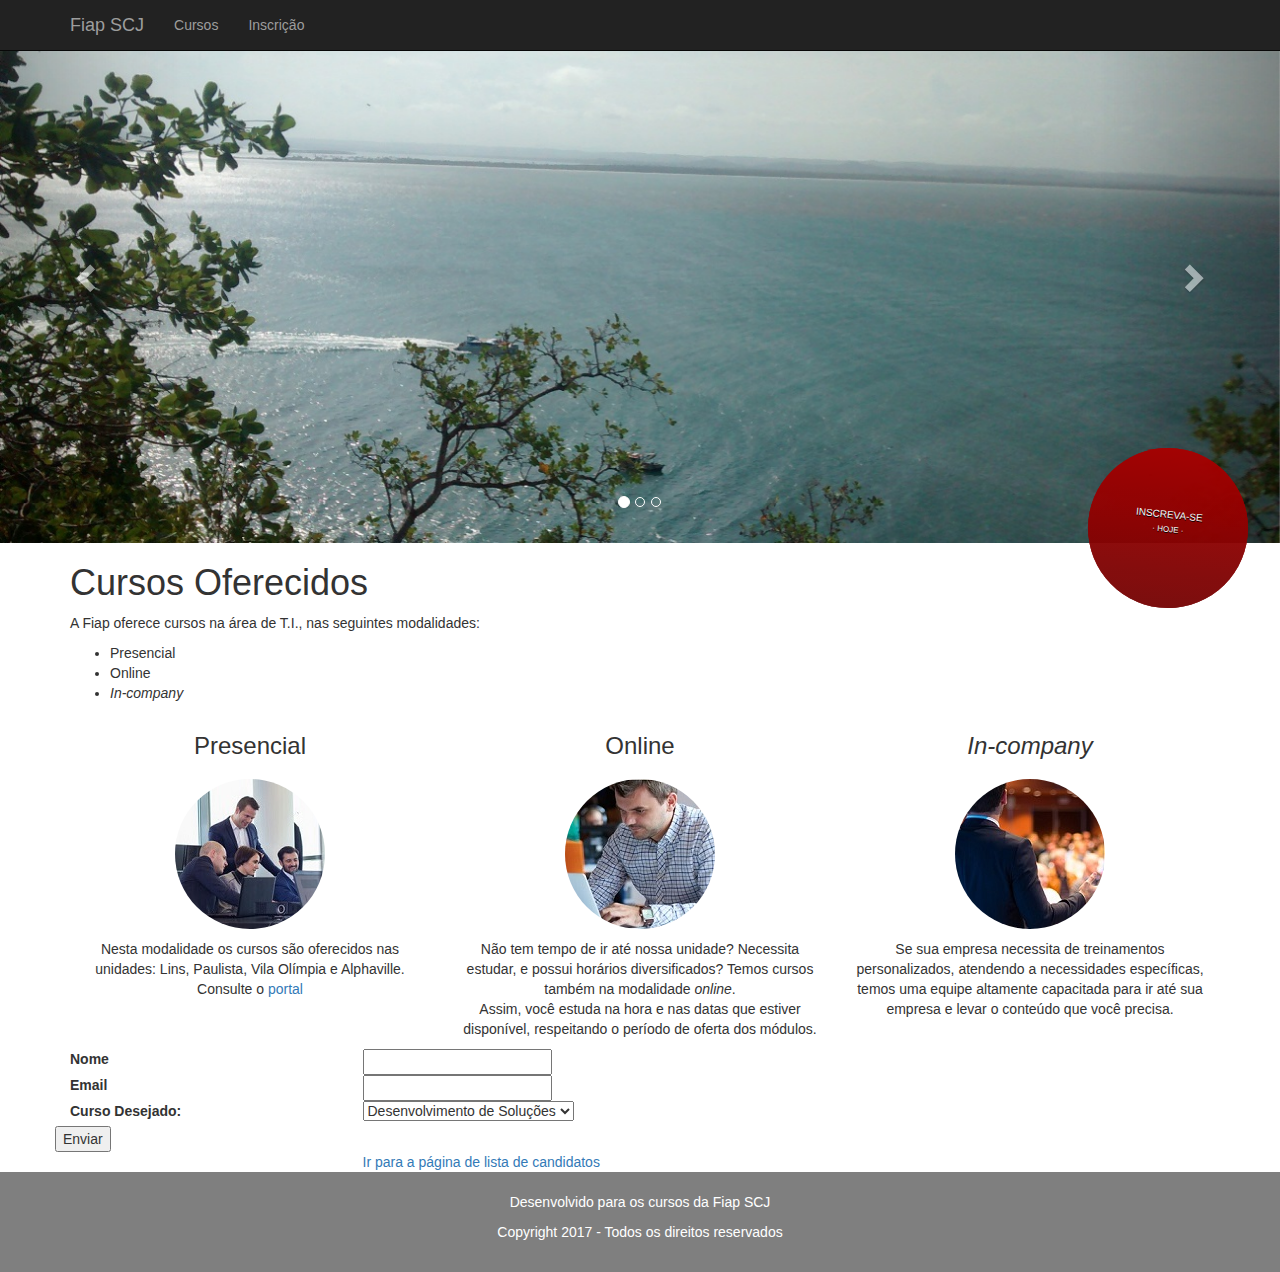
==== ConceitosBootstrap/WebContent/index.html @ afbd69ea "1" ====
<!DOCTYPE html>
<html>
<head>

<meta charset="UTF-8">
<title>Registro de Alunos</title>
<link rel="stylesheet"
	href="http://maxcdn.bootstrapcdn.com/bootstrap/3.3.7/css/bootstrap.min.css">
<link rel="stylesheet" href="css/estilos.css">
<script
	src="https://ajax.googleapis.com/ajax/libs/jquery/3.1.1/jquery.min.js"></script>
<script
	src="http://maxcdn.bootstrapcdn.com/bootstrap/3.3.7/js/bootstrap.min.js">
	
</script>
</head>
<body>

	<div class="navbar navbar-inverse navbar-fixed-top">
		<div class="container">
			<div class="navbar-header">
				<button type="button" class="navbar-toggle" data-toggle="collapse"
					data-target=".navbar-collapse">
					<span class="icon-bar"></span> <span class="icon-bar"></span> <span
						class="icon-bar"></span>
				</button>
				<a class="navbar-brand" href="#">Fiap SCJ</a>
			</div>
			<div class="navbar-collapse collapse">
				<ul class="nav navbar-nav">
					<li><a href="#cursos">Cursos</a></li>
					<li><a href="#alunos">Inscrição</a></li>
				</ul>
			</div>
		</div>
	</div>

	<div class="row">
		<div class="col-xs-12">
			<div id="slides" class="carousel slide" data-ride="carousel"
				data-interval="2000">
				<ol class="carousel-indicators">
					<li data-target="#slides" data-slide-to="0" class="active"></li>
					<li data-target="#slides" data-slide-to="1"></li>
					<li data-target="#slides" data-slide-to="2"></li>
				</ol>
				<!-- conteudo dos slides -->
				<div class="carousel-inner" role="listbox">
					<div class="item active">
						<img src="imagens/carousel01.jpg" alt="Imagem 1" />
					</div>
					<div class="item">
						<img src="imagens/carousel02.jpg" alt="Imagem 2" />
					</div>
					<div class="item">
						<img src="imagens/carousel03.jpg" alt="Imagem 4" />
					</div>
				</div>
			</div>
			<a class="left carousel-control" href="#slides" role="button"
				data-slide="prev"> <span
				class="glyphicon glyphicon-chevron-left" aria-hidden="true"></span>
				<span class="sr-only">Anterior</span>
			</a> <a class="right carousel-control" href="#slides" role="button"
				data-slide="next"> <span
				class="glyphicon glyphicon-chevron-right" aria-hidden="true"></span>
				<span class="sr-only">Proxima</span>
			</a>
		</div>
	</div>

	<div>
		<a class="registro" href="#alunos">Inscreva-se<br /> <span
			class="free">&#183; Hoje &#183;</span>
		</a>
	</div>

	<div class="container body-content clearfix">
		<section id="cursos">
			<h1>Cursos Oferecidos</h1>
			<p>A Fiap oferece cursos na área de T.I., nas seguintes
				modalidades:</p>
			<ul>
				<li>Presencial</li>
				<li>Online</li>
				<li><i>In-company</i></li>
			</ul>
			<div class="row center-image">
				<div class="col-md-4">
					<h3>Presencial</h3>
					<img src="imagens/curso-presencial.jpg"
						class="img-circle margin-image" />
					<p>
						Nesta modalidade os cursos são oferecidos nas unidades: Lins,
						Paulista, Vila Olímpia e Alphaville. <br /> Consulte o <a
							href="http://www.fiap.com.br">portal</a>
					</p>
				</div>
				<div class="col-md-4">
					<h3>Online</h3>
					<img src="imagens/curso-online.jpg" class="img-circle margin-image" />
					<p>
						Não tem tempo de ir até nossa unidade? Necessita estudar, e possui
						horários diversificados? Temos cursos também na modalidade <i>online</i>.<br />
						Assim, você estuda na hora e nas datas que estiver disponível,
						respeitando o período de oferta dos módulos.
					</p>
				</div>
				<div class="col-md-4">
					<h3>
						<i>In-company</i>
					</h3>
					<img src="imagens/curso-incompany.jpg"
						class="img-circle margin-image" />
					<p>Se sua empresa necessita de treinamentos personalizados,
						atendendo a necessidades específicas, temos uma equipe altamente
						capacitada para ir até sua empresa e levar o conteúdo que você
						precisa.</p>
				</div>
			</div>
		</section>

		<div>
			<a class="registro" href="#cadastro">Inscreva-se<br /> <span
				class="free">&#183; Hoje &#183;</span>
			</a>
		</div>


		<section id="alunos">

			<div class="row">
				<label class="col-md-3" for="nome">Nome</label>
				<div class="col-md-9">
					<input type="text" id="nome" >
				</div>
			</div>

		 <div class="row">
				<label class="col-md-3" for="email">Email</label>
				<div class="col-md-9">
					<input type="text" id="email" >
				</div>
			</div>

			<div class="row">
				<label class="col-md-3" for="curso">Curso Desejado:</label>
				<div class="col-md-9">
					<select id="curso" name="curso"></select>
				</div>
			</div>

 		<div class="row">
					<input id="btnADD"  type="button" value="Enviar" />
		</div>


        	<div class="row">
        	<div class="col-md-3">
        	</div>
        	<div class="col-md-9">
				<a href="http://localhost:8080/ConceitosBootstrap/lista.html">Ir
					para a página de lista de candidatos</a>
					</div>
			</div>
		

		</section>
		
		
	</div>




	<footer class="footer">
		<p>Desenvolvido para os cursos da Fiap SCJ</p>
		<p>Copyright 2017 - Todos os direitos reservados</p>
	</footer>



</body>
<script src="js/cursos.js">
	
</script>


</html>
---- ConceitosBootstrap/WebContent/css/estilos.css ----
@CHARSET "UTF-8";

.carousel-inner>.item>img {
	position: relative;
	min-width: 100%;
	min-height: 100%;
}

/* para o destaque do menu */
.registro {
	display: block;
	position: absolute;
	top: 448px;
	right: 32px;
	width: 160px;
	height: 160px;
	padding-top: 60px;
	opacity: 0.8;
	font-size: 1rem;
	color: #fff;
	text-align: center;
	text-decoration: none;
	text-transform: uppercase;
	/* Criação do círculo */
	-ms-border-radius: 100%;
	-webkit-border-radius: 100%;
	-moz-border-radius: 100%;
	border-radius: 100%;
	-webkit-text-shadow: 0 1px 0 #000;
	-moz-text-shadow: 0 1px 0 #000;
	text-shadow: 0 1px 0 #000;
	/* Efeitos de rotação do texto no círculo */
	-ms-transform: rotate(6deg);
	-webkit-transform: rotate(6deg);
	-moz-transform: rotate(6deg);
	transform: rotate(6deg);
	/* Efeitos de Gradiente */
	background: -ms-linear-gradient(top, #a80000 0%, #740404 100%);
	background: -webkit-linear-gradient(top, #a80000 0%, #740404 100%);
	background: -moz-linear-gradient(top, #a80000 0%, #740404 100%);
	background: linear-gradient(top, #a80000 0%, #740404 100%);
	-ms-transition: -ms-transform 1s;
	-moz-transition: -ms-transform 1s;
	-webkit-transition: -webkit-transform 1s;
	transition: transform 1s;
}

.registro:hover {
	color: #fff;
	/* Efeitos do GRadiente ao mover o mouse */
	background: -ms-linear-gradient(top, #bc0101 0%, #8c0909 100%);
	background: -webkit-linear-gradient(top, #bc0101 0%, #8c0909 100%);
	background: -moz-linear-gradient(top, #bc0101 0%, #8c0909 100%);
	background: linear-gradient(top, #bc0101 0%, #8c0909 100%);
	-ms-transform: rotate(16deg) scale(1.1, 1.1);
	-webkit-transform: rotate(16deg) scale(1.1, 1.1);
	-moz-transform: rotate(16deg) scale(1.1, 1.1);
	transform: rotate(16deg) scale(1.1, 1.1);
	-ms-transition: -ms-transform 1s;
	-webkit-transition: -webkit-transform 1s;
	-moz-transition: -webkit-transform 1s;
	transition: transform 1s;
}

.registro .free {
	font-size: 80%;
}

@media screen and (max-width: 400px) {
	.registro {
		display: none;
	}
}

.center-image {
	text-align: center;
}

.margin-image {
	margin: 10px;
}

.footer {
	bottom: 0;
	width: 100%;
	text-align: center;
	padding: 20px;
	background-color: #7F7F7F;
	color: white;
}
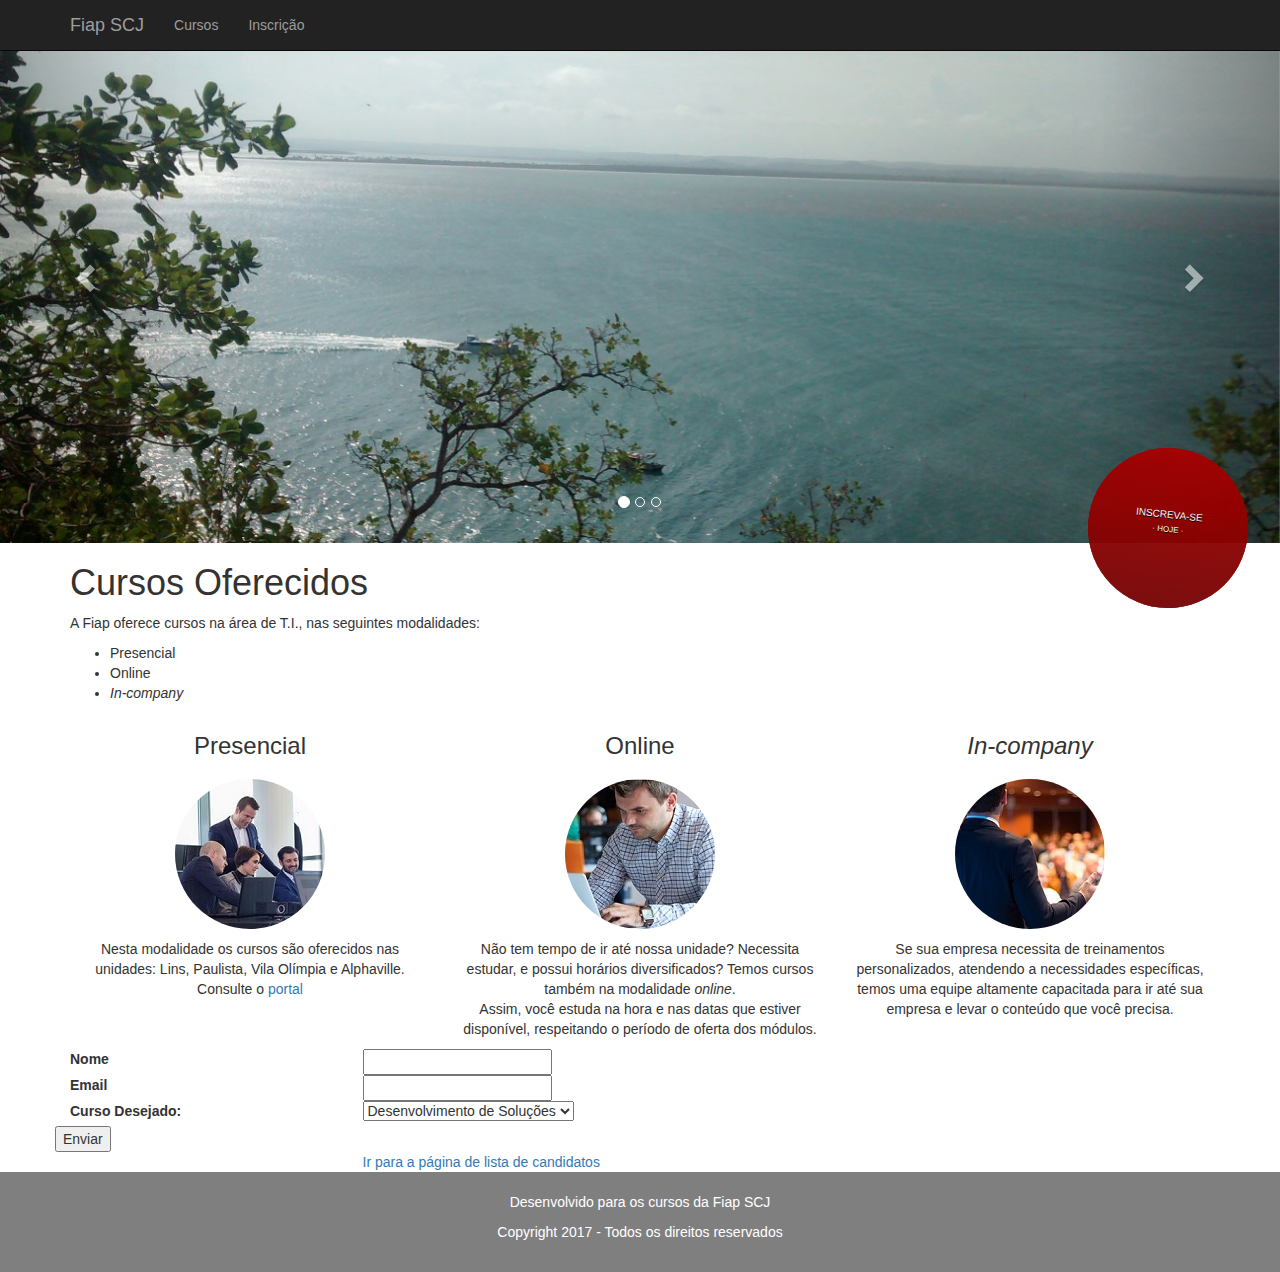
==== commit c05e3b04: "Final" ====
--- a/ConceitosBootstrap/WebContent/index.html
+++ b/ConceitosBootstrap/WebContent/index.html
@@ -159,7 +159,7 @@
         	<div class="col-md-3">
         	</div>
         	<div class="col-md-9">
-				<a href="http://localhost:8080/ConceitosBootstrap/lista.html">Ir
+				<a href="lista.html">Ir
 					para a página de lista de candidatos</a>
 					</div>
 			</div>
